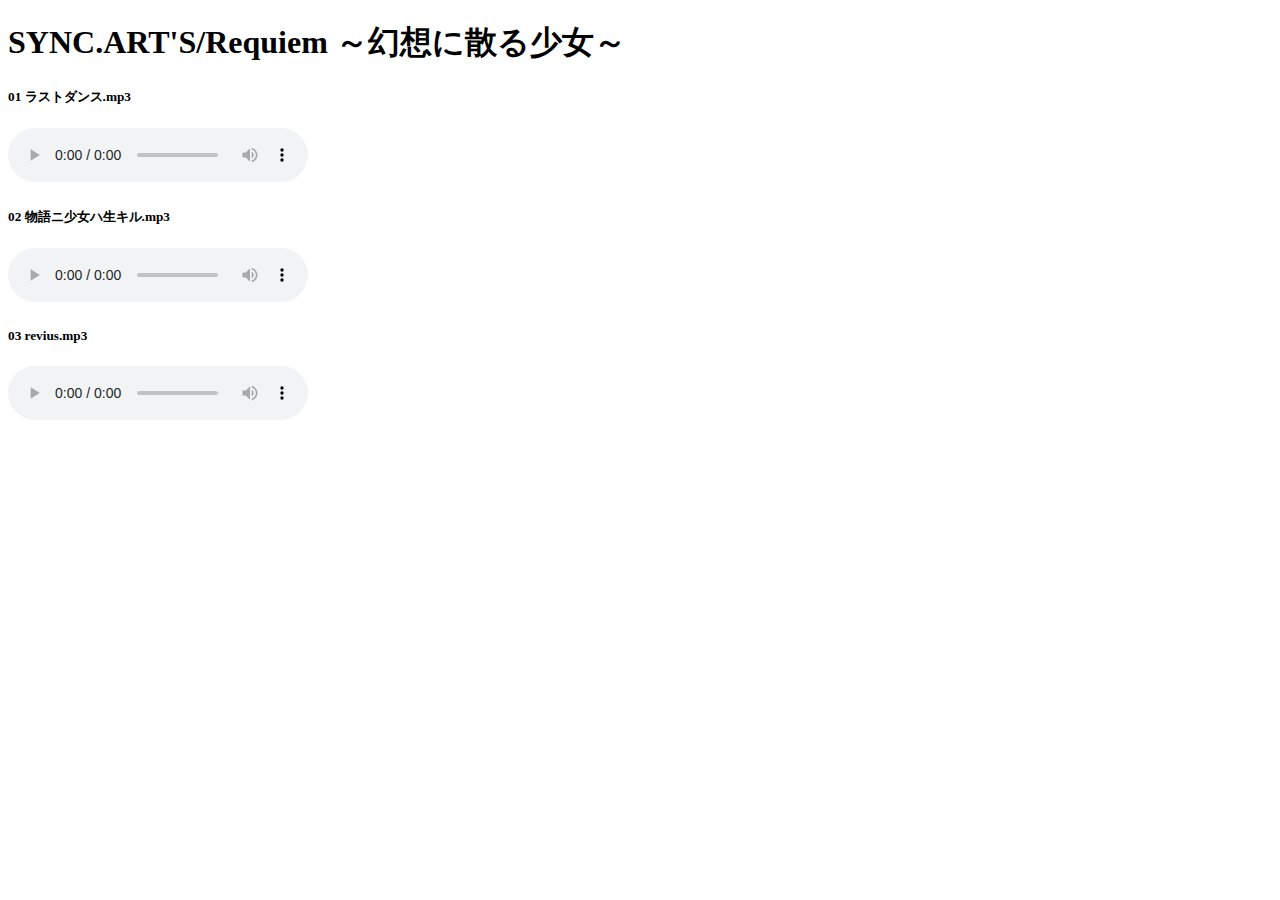
==== concert_hall.html @ 13884131 "add some music" ====
<!DOCTYPE html>
<html lang="en">
<head>
    <meta charset="UTF-8">
    <title>音乐厅</title>
    <h1>SYNC.ART'S/Requiem ～幻想に散る少女～</h1>
    <h5>01 ラストダンス.mp3</h5>
        <p></p>
        <audio controls>
            <source src="__STATIC__/index/music/SYNC.ART'S/Requiem ～幻想に散る少女～/01 ラストダンス.mp3" type="audio/mpeg">
        </audio>
        <br>
    <h5>02 物語ニ少女ハ生キル.mp3</h5>
        <audio controls>
            <source src="__STATIC__/index/music/SYNC.ART'S/Requiem ～幻想に散る少女～/02 物語ニ少女ハ生キル.mp3" type="audio/mpeg"> 
        </audio>
        <br>
    <h5>03 revius.mp3</h5>
        <audio controls>
            <source src="__STATIC__/index/music/SYNC.ART'S/Requiem ～幻想に散る少女～/03 revius.mp3" type="audio/mpeg"> 
        </audio>

</head>
<body>
    
</body>
</html>
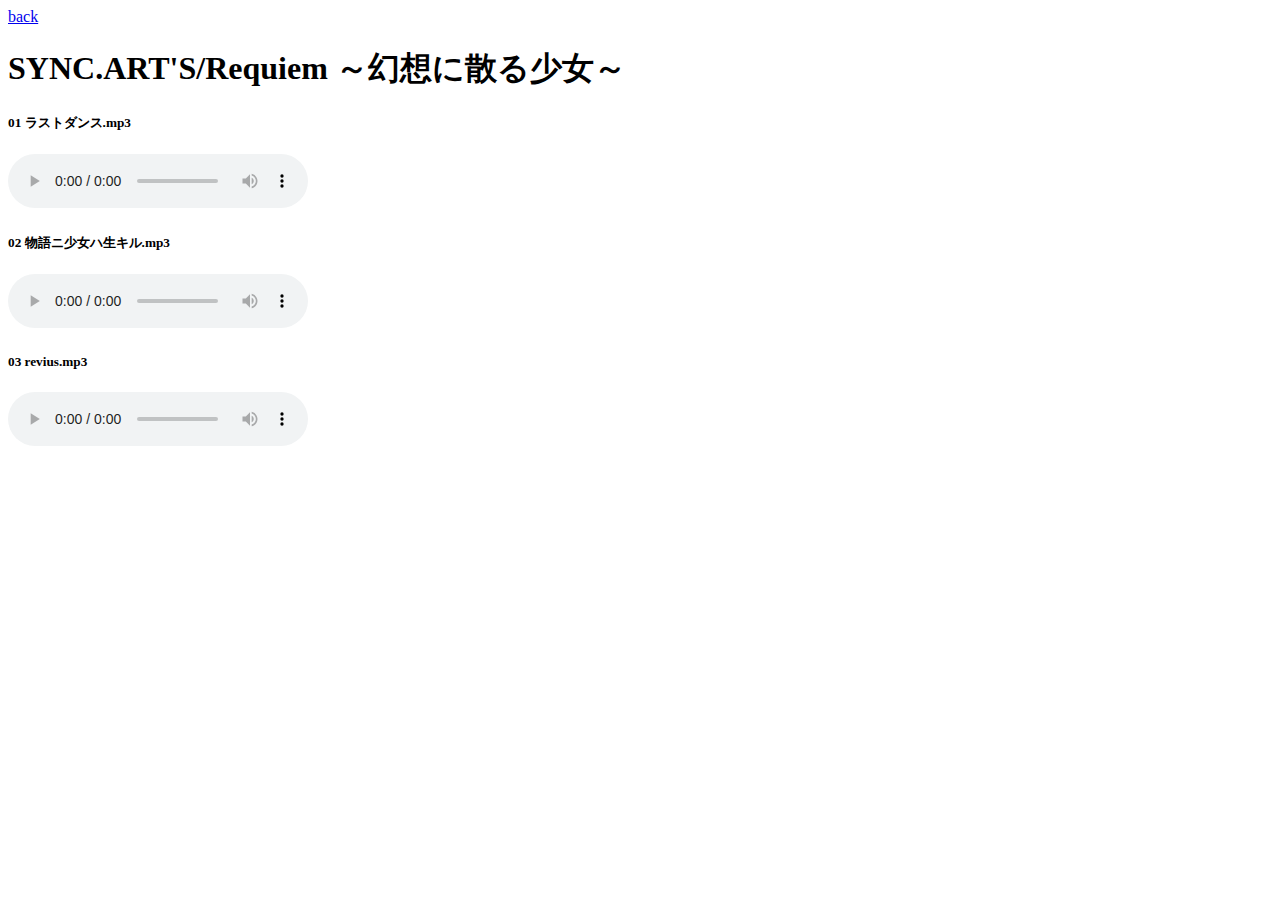
==== commit 350a38c3: "modify target form _blank to _self" ====
--- a/concert_hall.html
+++ b/concert_hall.html
@@ -3,6 +3,10 @@
 <head>
     <meta charset="UTF-8">
     <title>音乐厅</title>
+    <link rel="icon" href="__STATIC__/index/img/ICO/favicon.png"> 
+</head>
+<body>
+    <a href="index.html" target="_self">back</a>
     <h1>SYNC.ART'S/Requiem ～幻想に散る少女～</h1>
     <h5>01 ラストダンス.mp3</h5>
         <p></p>
@@ -20,8 +24,5 @@
             <source src="__STATIC__/index/music/SYNC.ART'S/Requiem ～幻想に散る少女～/03 revius.mp3" type="audio/mpeg"> 
         </audio>
 
-</head>
-<body>
-    
 </body>
 </html>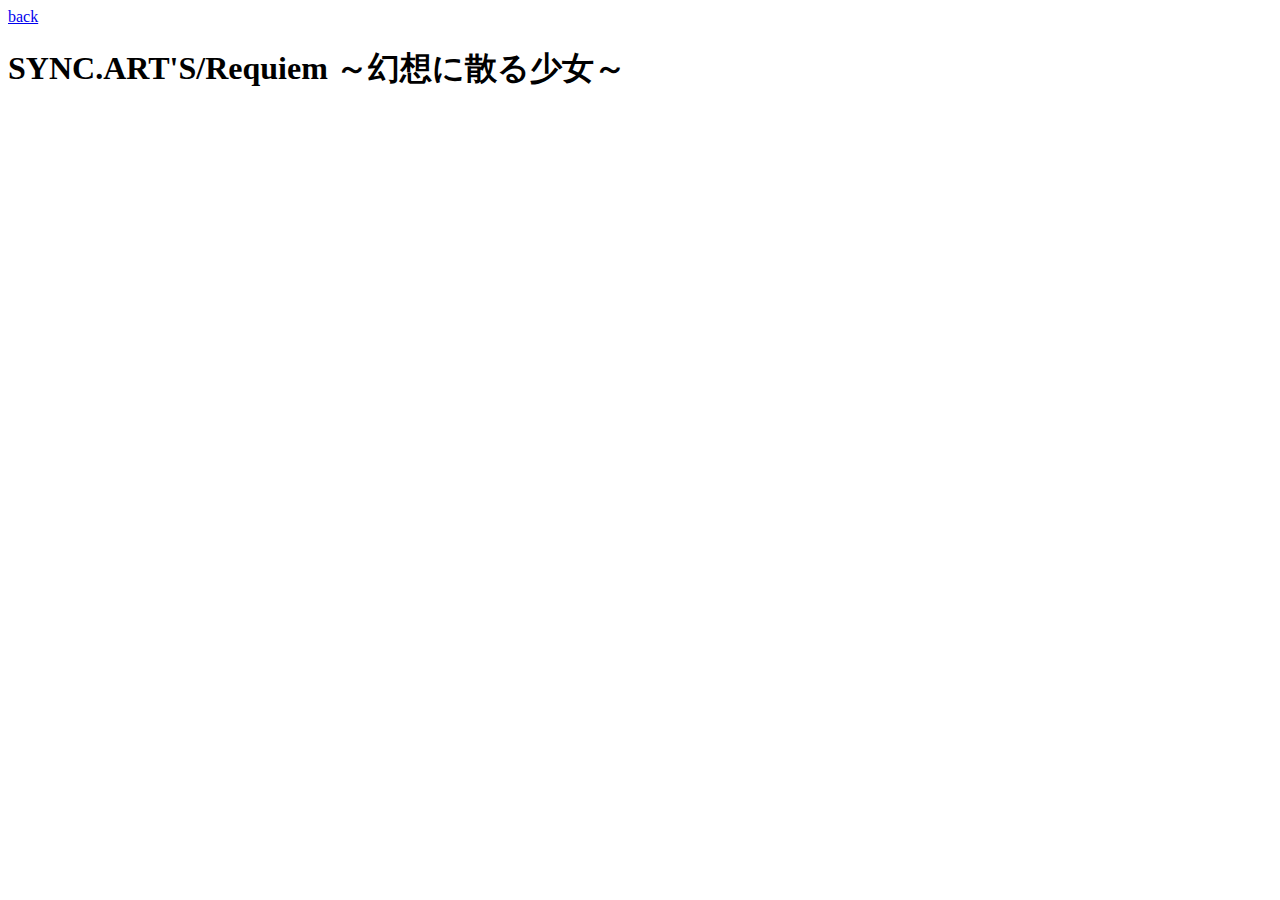
==== commit bdd6f75e: "use netease player" ====
--- a/concert_hall.html
+++ b/concert_hall.html
@@ -1,28 +1,18 @@
 <!DOCTYPE html>
 <html lang="en">
+
 <head>
     <meta charset="UTF-8">
     <title>音乐厅</title>
-    <link rel="icon" href="__STATIC__/index/img/ICO/favicon.png"> 
+    <link rel="shortcut icon" href="static/index/img/ICO/favicon.ico" sizes="32x32">
 </head>
+
 <body>
     <a href="index.html" target="_self">back</a>
     <h1>SYNC.ART'S/Requiem ～幻想に散る少女～</h1>
-    <h5>01 ラストダンス.mp3</h5>
-        <p></p>
-        <audio controls>
-            <source src="__STATIC__/index/music/SYNC.ART'S/Requiem ～幻想に散る少女～/01 ラストダンス.mp3" type="audio/mpeg">
-        </audio>
-        <br>
-    <h5>02 物語ニ少女ハ生キル.mp3</h5>
-        <audio controls>
-            <source src="__STATIC__/index/music/SYNC.ART'S/Requiem ～幻想に散る少女～/02 物語ニ少女ハ生キル.mp3" type="audio/mpeg"> 
-        </audio>
-        <br>
-    <h5>03 revius.mp3</h5>
-        <audio controls>
-            <source src="__STATIC__/index/music/SYNC.ART'S/Requiem ～幻想に散る少女～/03 revius.mp3" type="audio/mpeg"> 
-        </audio>
 
+    <iframe frameborder="no" border="0" marginwidth="0" marginheight="0" width=330 height=450
+        src="//music.163.com/outchain/player?type=1&id=82453&auto=0&height=430"></iframe>
 </body>
+
 </html>